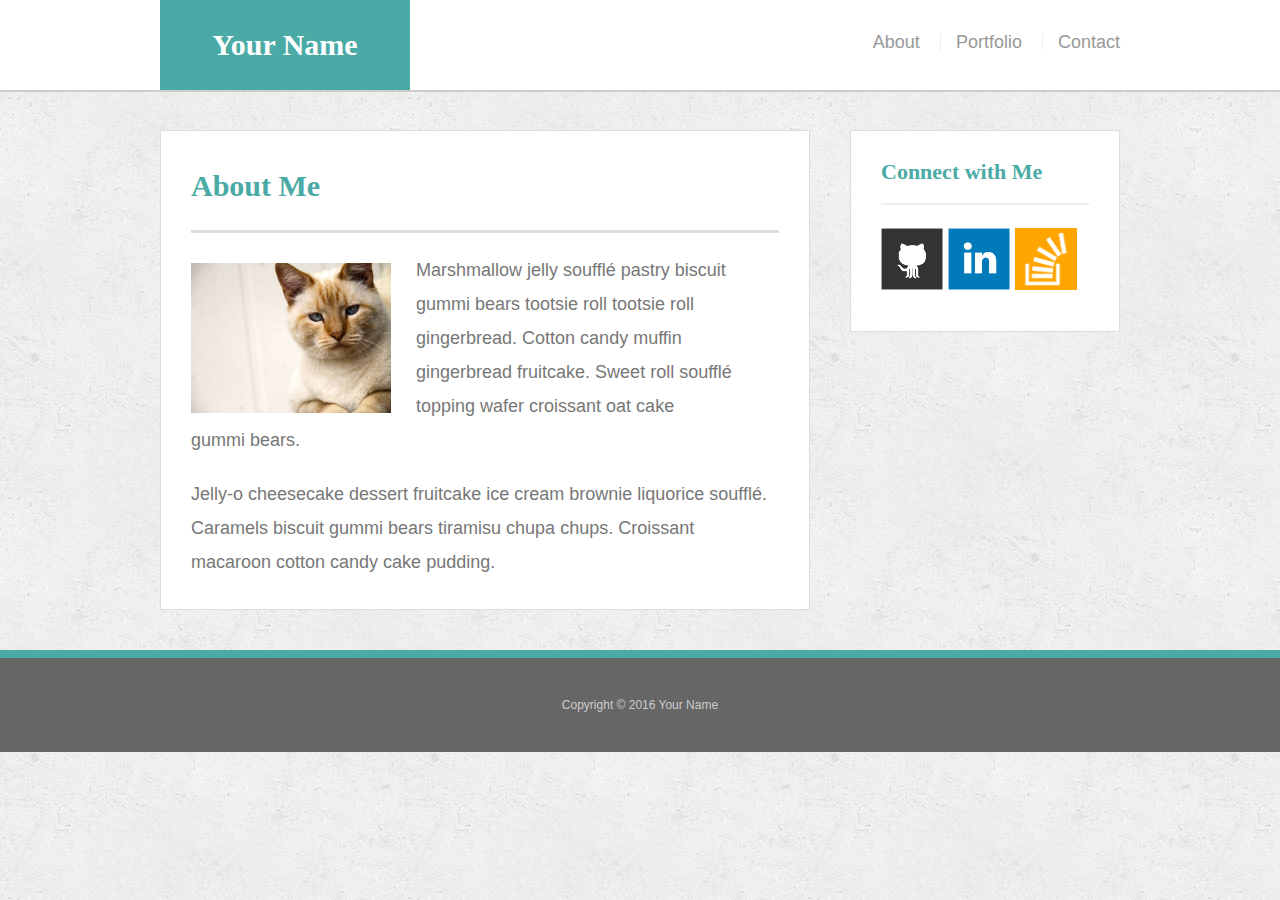
==== index.html @ d9d2ba79 "setting up initial pages" ====
<!doctype html>
<html lang="en-us">

<head>
  <meta charset="UTF-8">
  <title>About | Your Name</title>
  <link rel="stylesheet" type="text/css" href="assets/css/reset.css">
  <link rel="stylesheet" type="text/css" href="assets/css/style.css">
</head>

<body>

  <header id="masthead">
    <div class="container">
      <a href="index.html" id="logo">Your Name</a>
      <nav>
        <a href="index.html">About</a>
        <a href="portfolio.html">Portfolio</a>
        <a href="contact.html">Contact</a>
      </nav>
    </div>
  </header>

  <div id="main-container" class="container">
    <section class="main-section">
      <h1>About Me</h1>

      <img src="assets/images/cat.jpg" class="auth-image" alt="Your Name">

      <p>Marshmallow jelly souffl&eacute; pastry biscuit gummi bears tootsie roll tootsie roll gingerbread. Cotton candy muffin gingerbread fruitcake. Sweet roll souffl&eacute; topping wafer croissant oat cake gummi&nbsp;bears.</p>

      <p>Jelly-o cheesecake dessert fruitcake ice cream brownie liquorice souffl&eacute;. Caramels biscuit gummi bears tiramisu chupa chups. Croissant macaroon cotton candy cake pudding.</p>

    </section>

    <section class="sidebar">
      <div id="connect">
        <h2>Connect with Me</h2>

        <a href="#"><img src="assets/images/github-128.png" class="social" alt="GitHub" /></a>
        <a href="#"><img src="assets/images/linkedin-128.png" class="social" alt="LinkedIn" /></a>
        <a href="#"><img src="assets/images/stackoverflow-128.png" class="social" alt="Stack Overflow" /></a>
      </div>
    </section>
  </div>

  <footer>
    <div class="container">
      Copyright &copy; 2016 Your Name
    </div>
  </footer>
</body>

</html>
---- assets/css/style.css ----
body {
  font-family: Arial, "Helvetica Neue", Helvetica, sans-serif;
  font-size: 18px;
  line-height: 34px;
  color: #777;
  background: url("../images/concrete_seamless.png");
}

* {
  box-sizing: border-box;
}

/* general */

.container {
  width: 100%;
  max-width: 960px;
  margin: 0 auto;
  clear: both;
}

h1,
h2,
h3,
p {
  margin-bottom: 20px;
}

p:last-child {
  margin-bottom: 0;
}

h1,
h2,
h3 {
  font-family: Georgia, Times, "Times New Roman", serif;
  font-weight: 700;
  color: #4aaaa5;
}

h1 {
  padding-bottom: 20px;
  font-size: 30px;
  line-height: 49px;
  border-bottom: 3px solid #ddd;
}

h2,
h3 {
  font-size: 22px;
}

/* header */

#masthead {
  position: fixed;
  z-index: 99;
  width: 100%;
  margin: 0 0 30px;
  overflow: auto;
  color: #fff;
  background: #fff;
  border-bottom: 2px solid #ccc;
}

#logo {
  float: left;
  width: 250px;
  height: 90px;
  font-family: Georgia, Times, "Times New Roman", serif;
  font-size: 30px;
  font-weight: 700;
  line-height: 90px;
  color: #fff;
  text-align: center;
  text-decoration: none;
  background: #4aaaa5;
}

nav {
  float: right;
  margin-top: 25px;
}

nav a {
  display: inline-block;
  padding-left: 15px;
  margin-left: 15px;
  line-height: 18px;
  color: #999;
  text-decoration: none;
  border-left: 1px solid #efefef;
}

nav a:first-child {
  border-left: 0 none;
}

/* footer */

footer {
  padding: 30px 0;
  clear: both;
  font-size: 12px;
  color: #fff;
  color: #ccc;
  text-align: center;
  background: #666;
  border-top: 8px solid #4aaaa5;
}

/* sidebar */

.sidebar {
  float: right;
  width: 100%;
  max-width: 270px;
  padding: 30px;
  margin-bottom: 20px;
  background: #fff;
  border: 1px solid #ddd;
}

h3,
.sidebar h2 {
  padding-bottom: 20px;
  margin-bottom: 15px;
  line-height: 22px;
  border-bottom: 2px solid #eee;
}

.social {
  width: 62px;
  height: 62px;
  margin-top: 8px;
  margin-right: 5px;
}

.social:last-child {
  margin-right: 0;
}

/* main */

#main-container {
  padding-top: 130px;
}

.main-section {
  float: left;
  width: 100%;
  max-width: 650px;
  padding: 30px;
  margin: 0 0 40px;
  background: #fff;
  border: 1px solid #ddd;
}

/* portfolio page */

.work {
  position: relative;
  float: left;
  width: 274px;
  margin: 20px 0 25px;
  overflow: auto;
}

.work:nth-child(even) {
  margin-right: 40px;
}

.work img {
  width: 100%;
  border: 0 none;
  opacity: 0.8;
}

.work h3 {
  position: absolute;
  bottom: 20px;
  width: 100%;
  padding: 15px;
  margin-bottom: 0;
  font-weight: 300;
  line-height: 30px;
  color: #fff;
  text-align: center;
  background: #4aaaa5;
  border-bottom: 0;
}

.auth-image {
  float: left;
  width: 200px;
  height: auto;
  margin-top: 10px;
  margin-right: 25px;
}

/* contact page */

#contact-form ul {
  margin-bottom: 20px;
}

#contact-form li {
  margin-bottom: 10px;
}

label,
input[type=text],
input[type=email],
textarea {
  display: block;
  width: 100%;
}

input[type=text],
input[type=email],
textarea {
  height: 35px;
  padding: 0 10px;
  font-size: 14px;
  border: 1px solid #ddd;
}

textarea {
  height: 200px;
}

input[type=submit] {
  padding: 10px 30px;
  font-size: 18px;
  color: #fff;
  cursor: pointer;
  background: #4aaaa5;
  border: 0 none;
}
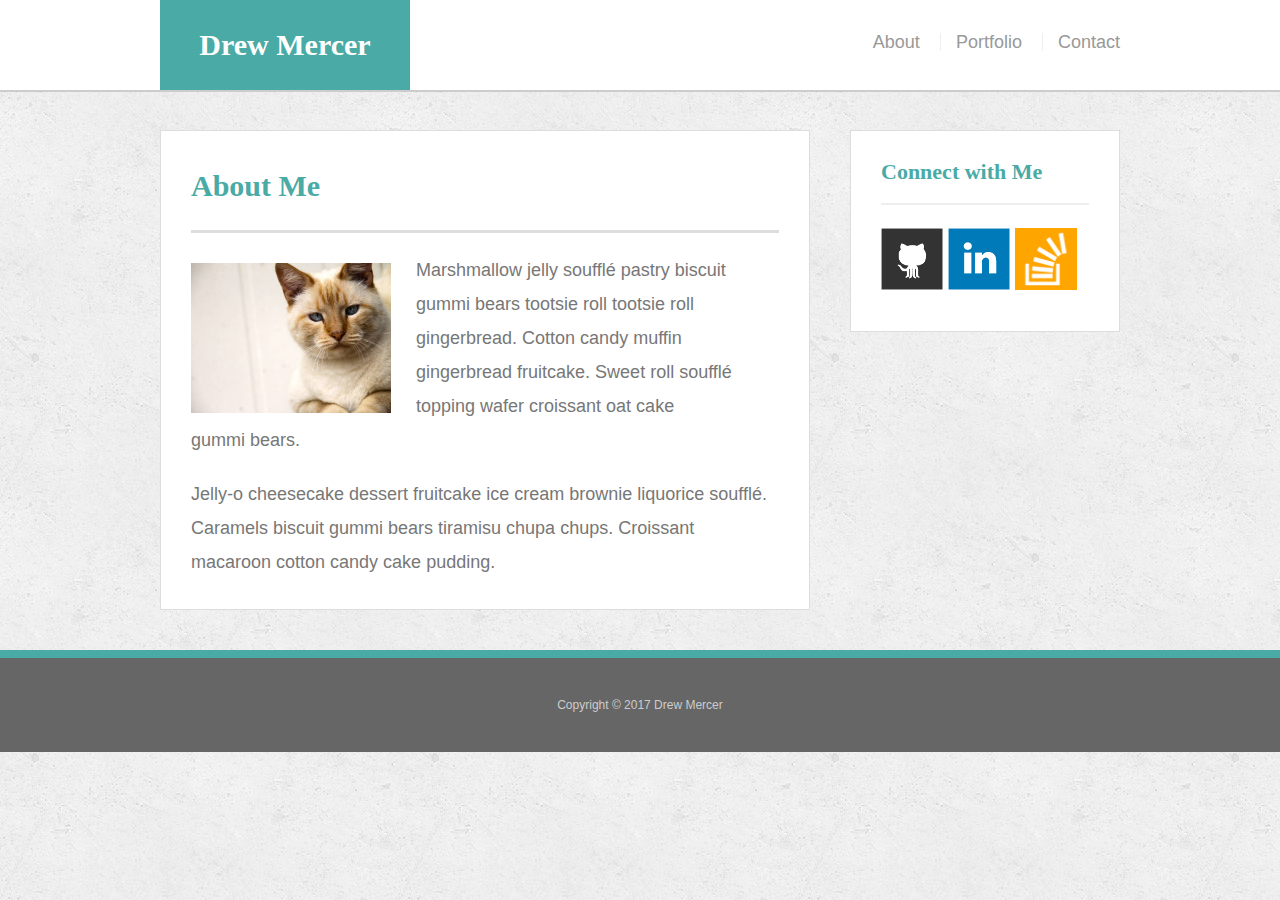
==== commit 51620ef7: "updated index file" ====
--- a/index.html
+++ b/index.html
@@ -12,7 +12,7 @@
 
   <header id="masthead">
     <div class="container">
-      <a href="index.html" id="logo">Your Name</a>
+      <a href="index.html" id="logo">Drew Mercer</a> <!-- Added my name -->
       <nav>
         <a href="index.html">About</a>
         <a href="portfolio.html">Portfolio</a>
@@ -46,7 +46,7 @@
 
   <footer>
     <div class="container">
-      Copyright &copy; 2016 Your Name
+      Copyright &copy; 2017 Drew Mercer <!-- Added my name, updated year -->
     </div>
   </footer>
 </body>
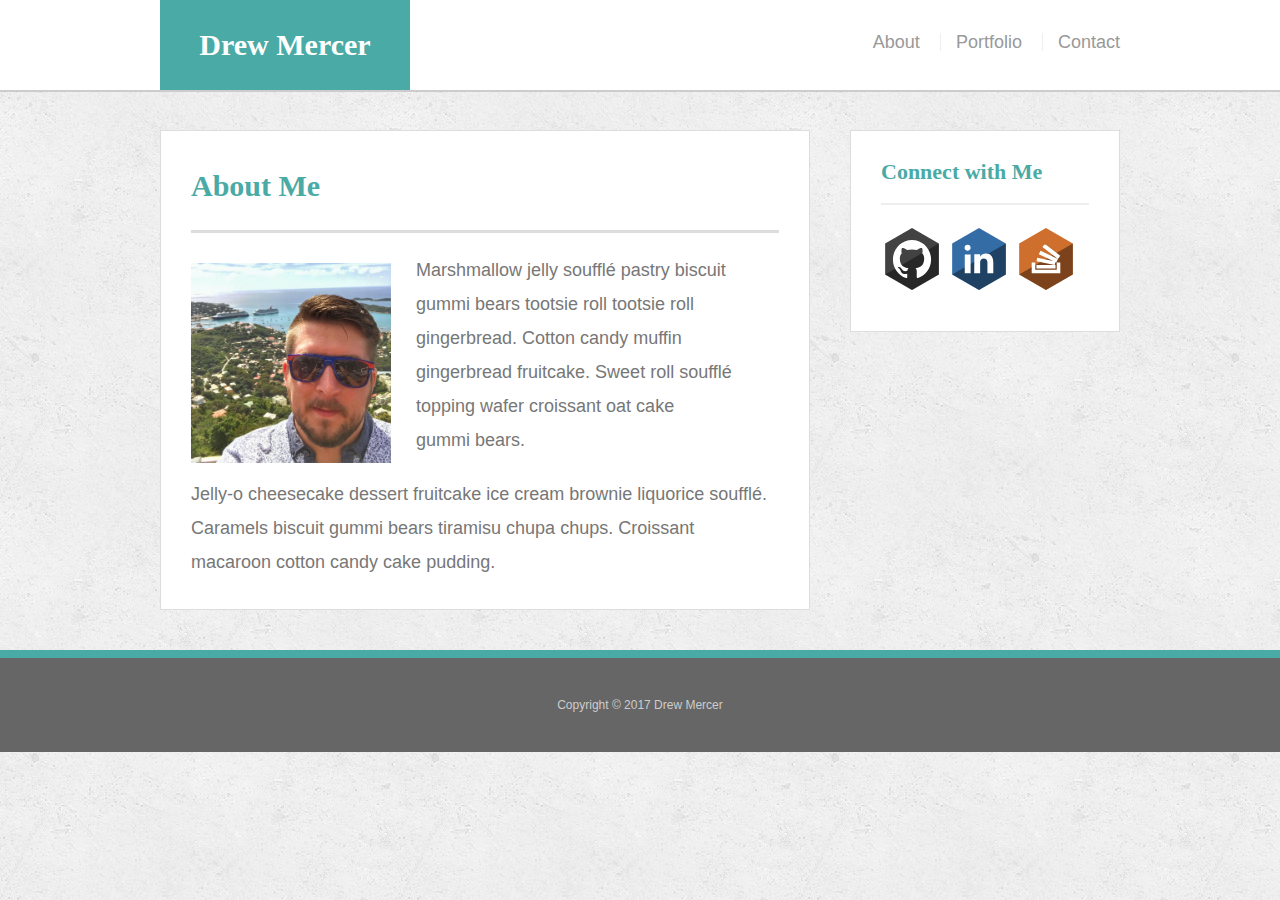
==== commit 2e0a1d17: "updated all image links" ====
--- a/index.html
+++ b/index.html
@@ -6,6 +6,7 @@
   <title>About | Your Name</title>
   <link rel="stylesheet" type="text/css" href="assets/css/reset.css">
   <link rel="stylesheet" type="text/css" href="assets/css/style.css">
+  <meta name="viewport" content="width=device-width, initial-scale=1">
 </head>
 
 <body>
@@ -24,8 +25,8 @@
   <div id="main-container" class="container">
     <section class="main-section">
       <h1>About Me</h1>
-
-      <img src="assets/images/cat.jpg" class="auth-image" alt="Your Name">
+      <!-- Added my image and name -->
+      <img src="assets/images/basicprofilepic.jpg" class="auth-image" alt="Drew Mercer">
 
       <p>Marshmallow jelly souffl&eacute; pastry biscuit gummi bears tootsie roll tootsie roll gingerbread. Cotton candy muffin gingerbread fruitcake. Sweet roll souffl&eacute; topping wafer croissant oat cake gummi&nbsp;bears.</p>
 
@@ -36,10 +37,10 @@
     <section class="sidebar">
       <div id="connect">
         <h2>Connect with Me</h2>
-
-        <a href="#"><img src="assets/images/github-128.png" class="social" alt="GitHub" /></a>
-        <a href="#"><img src="assets/images/linkedin-128.png" class="social" alt="LinkedIn" /></a>
-        <a href="#"><img src="assets/images/stackoverflow-128.png" class="social" alt="Stack Overflow" /></a>
+        <!-- Added my images -->
+        <a href="#"><img src="assets/images/icon-github.svg" class="social" alt="GitHub" /></a>
+        <a href="#"><img src="assets/images/icon-linkedin.svg" class="social" alt="LinkedIn" /></a>
+        <a href="#"><img src="assets/images/icon-stackoverflow.svg" class="social" alt="Stack Overflow" /></a>
       </div>
     </section>
   </div>
--- a/assets/css/style.css
+++ b/assets/css/style.css
@@ -237,3 +237,7 @@
   background: #4aaaa5;
   border: 0 none;
 }
+
+@media screen and (max-width: ) {
+  
+}
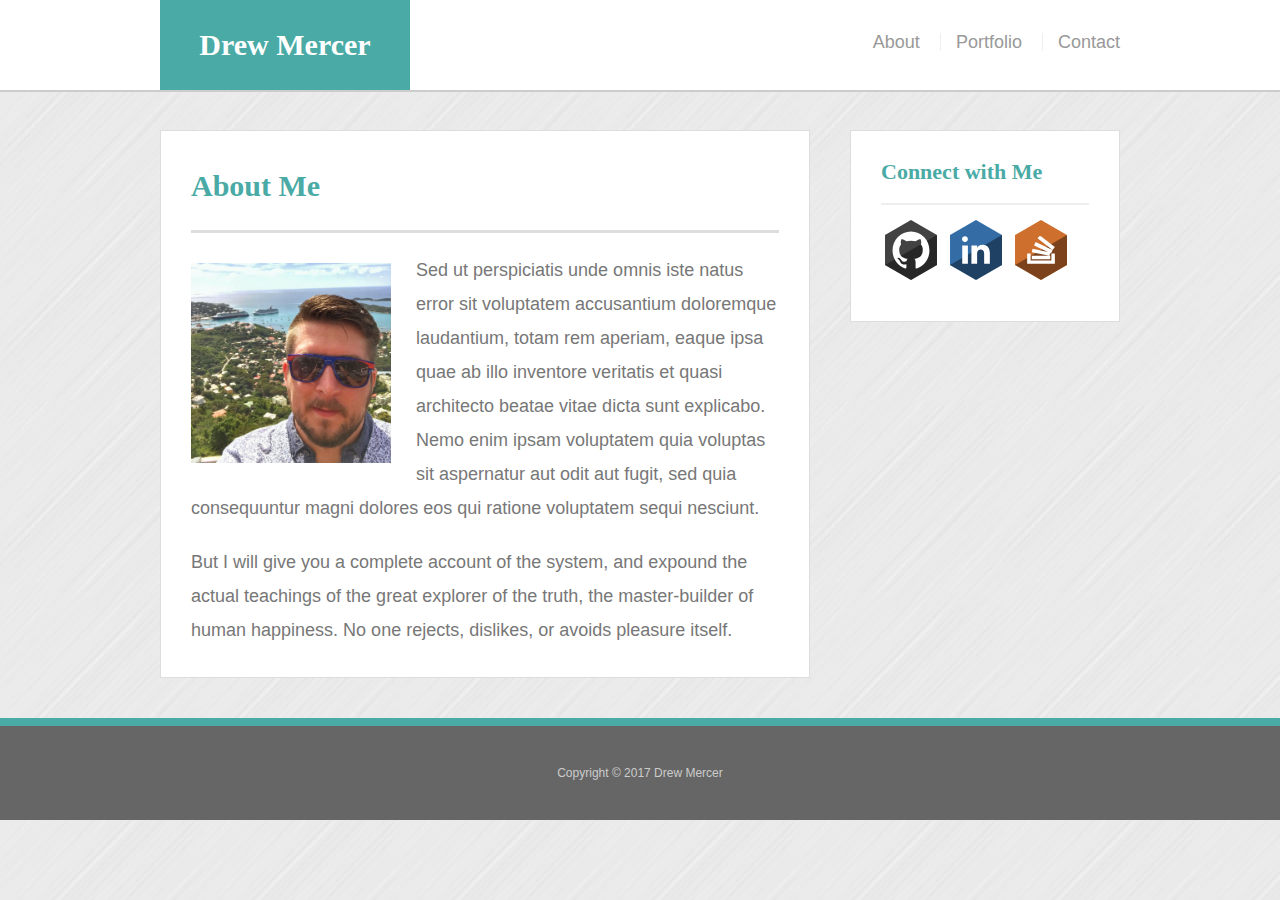
==== commit 200f9b89: "updated files" ====
--- a/index.html
+++ b/index.html
@@ -28,9 +28,9 @@
       <!-- Added my image and name -->
       <img src="assets/images/basicprofilepic.jpg" class="auth-image" alt="Drew Mercer">
 
-      <p>Marshmallow jelly souffl&eacute; pastry biscuit gummi bears tootsie roll tootsie roll gingerbread. Cotton candy muffin gingerbread fruitcake. Sweet roll souffl&eacute; topping wafer croissant oat cake gummi&nbsp;bears.</p>
+      <p>Sed ut perspiciatis unde omnis iste natus error sit voluptatem accusantium doloremque laudantium, totam rem aperiam, eaque ipsa quae ab illo inventore veritatis et quasi architecto beatae vitae dicta sunt explicabo. Nemo enim ipsam voluptatem quia voluptas sit aspernatur aut odit aut fugit, sed quia consequuntur magni dolores eos qui ratione voluptatem sequi nesciunt.</p>
 
-      <p>Jelly-o cheesecake dessert fruitcake ice cream brownie liquorice souffl&eacute;. Caramels biscuit gummi bears tiramisu chupa chups. Croissant macaroon cotton candy cake pudding.</p>
+      <p>But I will give you a complete account of the system, and expound the actual teachings of the great explorer of the truth, the master-builder of human happiness. No one rejects, dislikes, or avoids pleasure itself.</p>
 
     </section>
 
@@ -38,9 +38,10 @@
       <div id="connect">
         <h2>Connect with Me</h2>
         <!-- Added my images -->
-        <a href="#"><img src="assets/images/icon-github.svg" class="social" alt="GitHub" /></a>
-        <a href="#"><img src="assets/images/icon-linkedin.svg" class="social" alt="LinkedIn" /></a>
-        <a href="#"><img src="assets/images/icon-stackoverflow.svg" class="social" alt="Stack Overflow" /></a>
+        <a href="https://github.com/drewwmercer" target="_blank"><img src="assets/images/icon-github.svg" alt="github" /></a>
+        <a href="https://www.linkedin.com/in/awmercer/" target="_blank"><img src="assets/images/icon-linkedin.svg" alt="LinkedIn" /></a>
+        <a href="https://stackoverflow.com/users/8117087/japanexpress" target="_blank"><img src="assets/images/icon-stackoverflow.svg" alt="Stack Overflow" /></a>
+
       </div>
     </section>
   </div>
--- a/assets/css/style.css
+++ b/assets/css/style.css
@@ -3,7 +3,7 @@
   font-size: 18px;
   line-height: 34px;
   color: #777;
-  background: url("../images/concrete_seamless.png");
+  background: url("../images/brushed_alu_@2X.png");
 }
 
 * {
@@ -237,7 +237,24 @@
   background: #4aaaa5;
   border: 0 none;
 }
-
-@media screen and (max-width: ) {
-  
-}
+b 
+
+/* Adding media queries */
+
+@media screen and (max-width:980px) {
+  .masthead {
+    width: 100%;
+  }
+}
+
+@media screen and (max-width:768px) {
+  .masthead {
+    width: 100%;
+  }
+}
+
+@media screen and (max-width:640px) {
+  .masthead {
+      width: 100%;
+    }
+}
